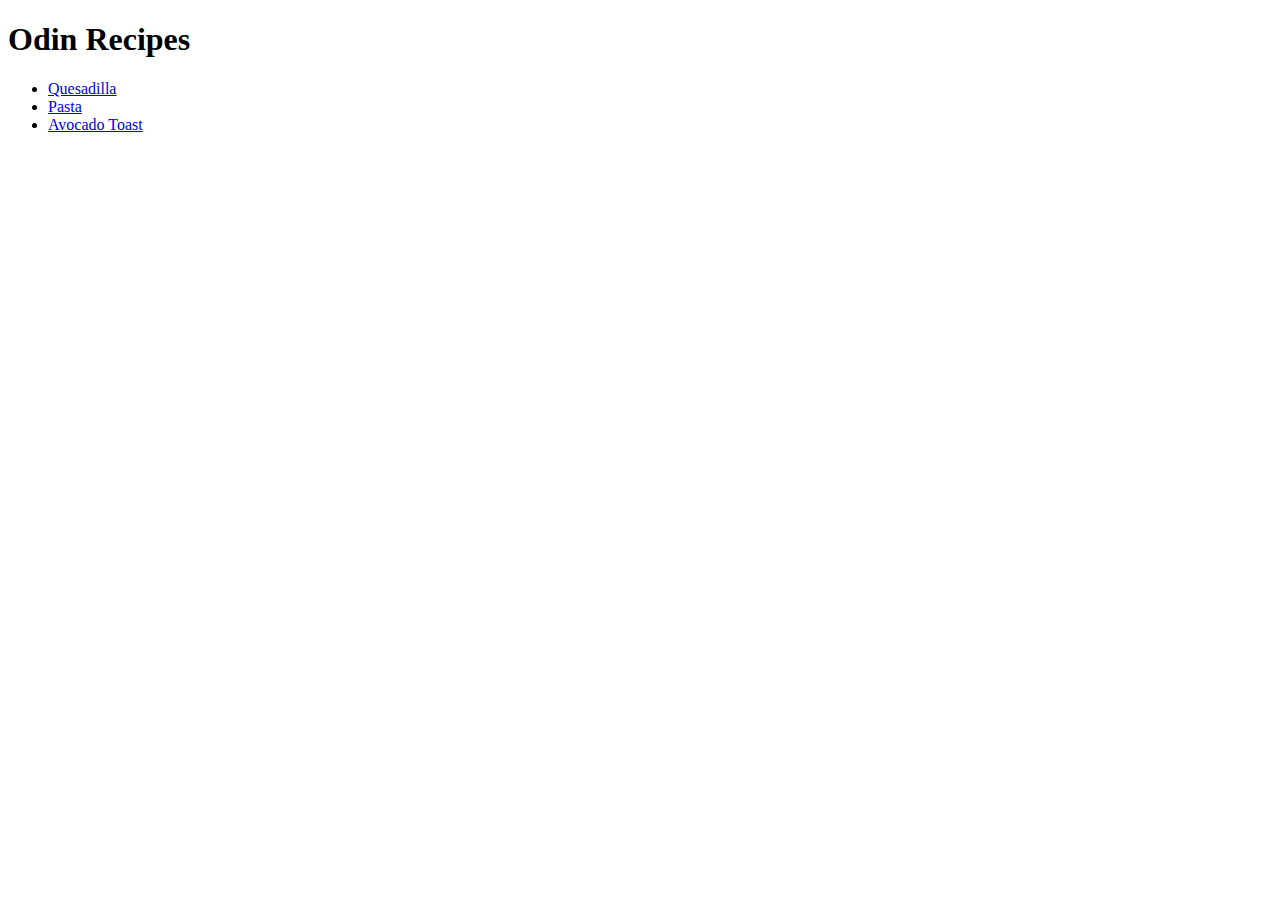
==== index.html @ f6c9f696 "initial push" ====
<!DOCTYPE html>
<html lang = "en">
    <head>
        <meta charset="UTF-8">
        <title>Odin Recipes</title>
    </head>
    <body>
        <h1>Odin Recipes</h1>
        <ul>
            <li><a href="./recipes/quesadilla.html">Quesadilla</a></li>
            <li><a href="./recipes/pasta.html">Pasta</a></li> 
            <li><a href="./recipes/avocado-toast.html">Avocado Toast</a></li>
        </ul>

    </body>
</html>
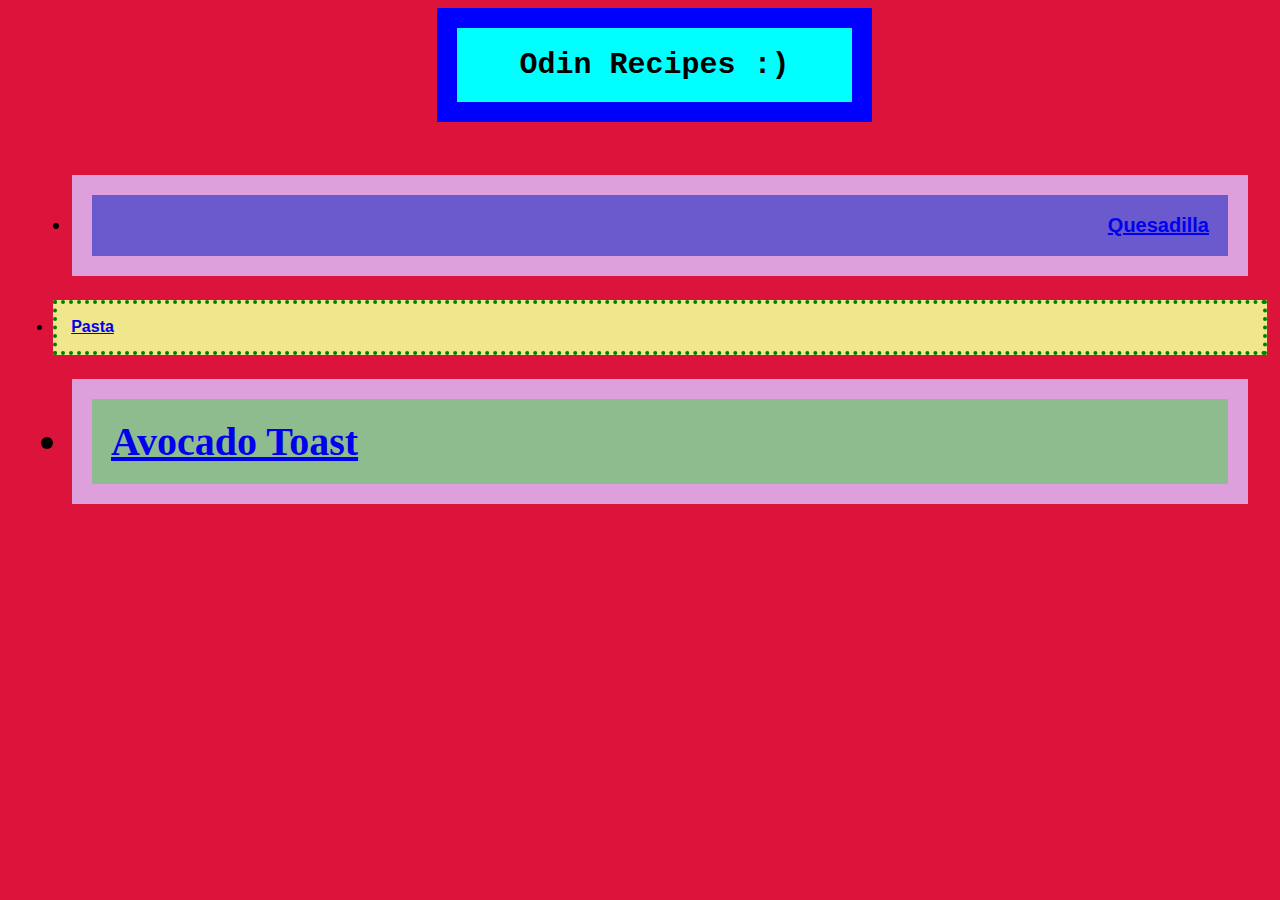
==== commit 9531800f: "change title" ====
--- a/index.html
+++ b/index.html
@@ -1,16 +1,20 @@
 <!DOCTYPE html>
-<html lang = "en">
-    <head>
-        <meta charset="UTF-8">
-        <title>Odin Recipes</title>
-    </head>
-    <body>
-        <h1>Odin Recipes</h1>
-        <ul>
-            <li><a href="./recipes/quesadilla.html">Quesadilla</a></li>
-            <li><a href="./recipes/pasta.html">Pasta</a></li> 
-            <li><a href="./recipes/avocado-toast.html">Avocado Toast</a></li>
-        </ul>
+<html lang="en">
 
-    </body>
+<head>
+    <meta charset="UTF-8">
+    <title>Odin Recipes</title>
+    <link rel="stylesheet" href="styles.css">
+</head>
+
+<body>
+    <h1 class="Odin heading">Odin Recipes :)</h1>
+    <ul>
+        <li class="Odin recipes" id="quesadilla"><a href="./recipes/quesadilla.html">Quesadilla</a></li>
+        <li class="Odin recipes" id="pasta"><a href="./recipes/pasta.html">Pasta</a></li>
+        <li class="recipes" id="avocado-toast"><a href="./recipes/avocado-toast.html">Avocado Toast</a></li>
+    </ul>
+
+</body>
+
 </html>--- a/styles.css
+++ b/styles.css
@@ -0,0 +1,74 @@
+/* styles.css */
+
+.Odin {
+    background-color: slateblue;
+    font-family: 'Gill Sans', 'Gill Sans MT', Calibri, 'Trebuchet MS', sans-serif;
+    text-align: right;
+}
+
+.heading {
+    font-family: 'Courier New', Courier, monospace;
+    text-align: center;
+    background-color: aqua;
+    margin-bottom: 40px;
+    margin-top: 50px;
+    margin-left: 429px;   
+    margin-right: 400px; 
+    margin-block: 50px;
+    margin-block-start: 3px;
+    margin-block-end: 53px;
+    border: 20px solid blue;
+    padding: 20px;
+}
+
+#avocado-toast {
+    font-size: 40px;
+    font-weight: bolder;
+    background-color: darkseagreen;
+}
+
+#avo-toast {
+    font-size: 45px;
+    background-color: blueviolet;
+
+}
+
+#pasta {
+    background-color: khaki;
+    text-align: left;
+    padding: 0.9em;
+    margin: .3em;
+    border: .3em solid green;
+    border-style: dotted;
+}
+
+.heading1 {
+    font-family: 'Courier New', Courier, monospace;
+    text-align: right;
+    background-color: rgb(96, 16, 28);
+}
+
+
+.recipes {
+    font-weight: 900;
+    border: 20px solid plum;
+    margin: 24px;
+    padding: 19px;
+}
+
+body {
+    background-color: crimson;
+}
+
+h2 {
+    background-color: plum;
+}
+
+h1 {
+    font-size: 30px;
+}
+
+#quesadilla {
+    font-size: 20px;
+
+}